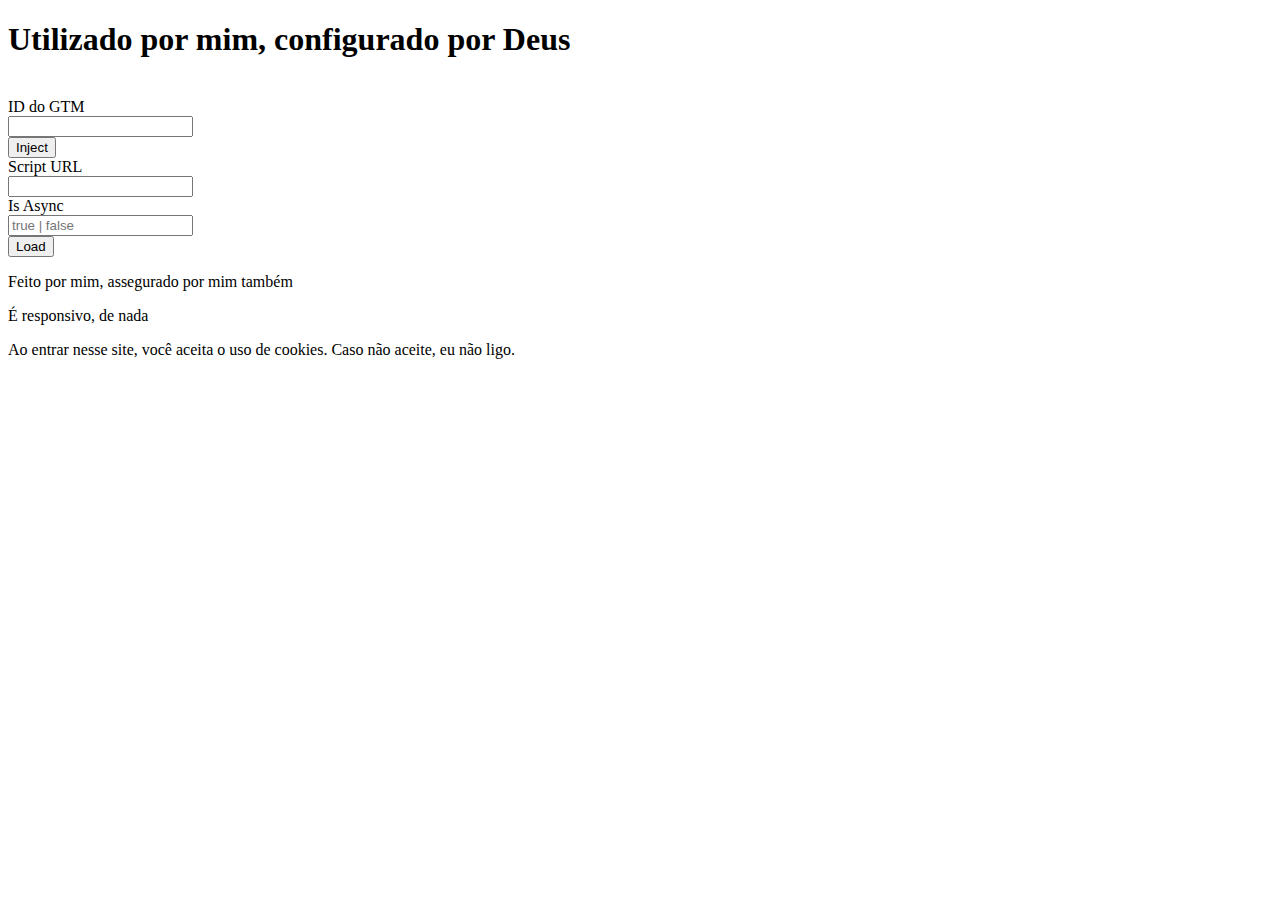
==== index.html @ 84e954cb "Removed image" ====
<!DOCTYPE html>

<head>
  <meta name="viewport" content="width=device-width, initial-scale=1.0">
  <title>
    Website cabuloso
  </title>
  <script src="scripts/main.js"></script>
  <link
    rel="stylesheet"
    href="https://stackpath.bootstrapcdn.com/bootstrap/4.1.3/css/bootstrap.min.css"
    integrity="sha384-MCw98/SFnGE8fJT3GXwEOngsV7Zt27NXFoaoApmYm81iuXoPkFOJwJ8ERdknLPMO"
    crossorigin="anonymous"
  />
</head>

<body>
  <div class="container">
    <h1>Utilizado por mim, configurado por Deus</h1>
    <br />
    <div class="row">
      <div class="col">
        <div class="input-group mb-3">
          <div class="input-group-prepend">
            <span class="input-group-text" id="inputGroup-sizing-default"
              >ID do GTM</span
            >
          </div>
          <input
            type="text"
            id="gtmId"
            class="form-control"
            aria-label="ID do GTM"
            aria-describedby="inputGroup-sizing-default"
          />
        </div>
        <button
          class="btn btn-warning"
          id="gtmInject"
          type="button"
          onclick="inject()"
        >
          Inject
        </button>
      </div>
      <div class="col">
        <div class="input-group mb-3">
          <div class="input-group-prepend">
            <span class="input-group-text" id="inputGroup-sizing-default"
              >Script URL</span
            >
          </div>
          <input
            type="text"
            class="form-control"
            id="scriptSrc"
            aria-label="Script URL"
            aria-describedby="inputGroup-sizing-default"
          />
        </div>
        <div class="input-group mb-3">
          <div class="input-group-prepend">
            <span class="input-group-text" id="inputGroup-sizing-default"
              >Is Async
            </span>
          </div>
          <input
            type="text"
            class="form-control"
            aria-label="Async"
            aria-describedby="inputGroup-sizing-default"
            placeholder="true | false"
          />
        </div>
        <button
          class="btn btn-warning"
          id="scriptAsync"
          type="button"
          onclick="load()"
        >
          Load
        </button>
      </div>
    </div>
  </div>
</body>

<footer>
  <p>
    Feito por mim, assegurado por mim também
  </p>
  <p>
    É responsivo, de nada
  </p>
  <p>
    Ao entrar nesse site, você aceita o uso de cookies. Caso não aceite, eu não ligo.
  </p>
  
  <!--
    <img class="img-fluid" src="./styles/images/coronga.png" alt="Fora Corona" width="600">
  <div>
    <h3>
      Lista de sites úteis:
    </h3>
    <div>
      <a href="https://gepeto.ga?utm_source=me_paga&utm_medium=pelo_acesso">Site do Gepeto</a>
    </div>
    <div>
      <a href="https://inhame.ga?utm_source=me_paga&utm_medium=pelo_acesso">Site do Inhame</a>
    </div>
    <div>
      <a href="http://lilian.ga?utm_source=me_paga&utm_medium=pelo_acesso">Site da Lílian</a>
    </div>
  </div> -->
</footer>
</html>
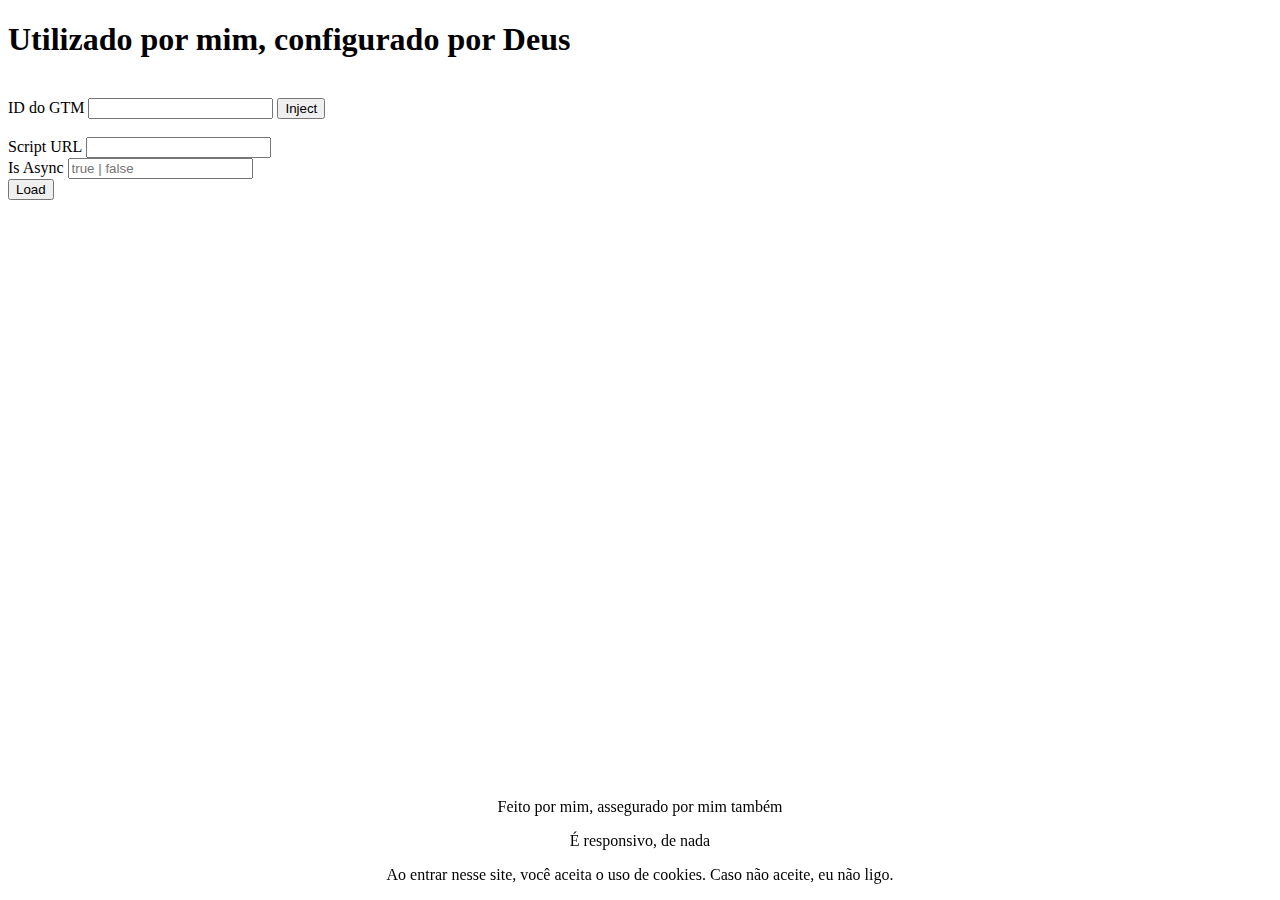
==== commit 4e090e96: "No CSS" ====
--- a/index.html
+++ b/index.html
@@ -1,116 +1,49 @@
 <!DOCTYPE html>
 
 <head>
-  <meta name="viewport" content="width=device-width, initial-scale=1.0">
+  <meta name="viewport" content="width=device-width, initial-scale=1.0" />
   <title>
-    Website cabuloso
+    Testing Area
   </title>
   <script src="scripts/main.js"></script>
-  <link
-    rel="stylesheet"
-    href="https://stackpath.bootstrapcdn.com/bootstrap/4.1.3/css/bootstrap.min.css"
-    integrity="sha384-MCw98/SFnGE8fJT3GXwEOngsV7Zt27NXFoaoApmYm81iuXoPkFOJwJ8ERdknLPMO"
-    crossorigin="anonymous"
-  />
+  <link rel="stylesheet" href="./styles/style.css">
 </head>
 
 <body>
-  <div class="container">
-    <h1>Utilizado por mim, configurado por Deus</h1>
+  <h1>Utilizado por mim, configurado por Deus</h1>
+  <br />
+
+  <span>ID do GTM</span>
+
+  <input type="text" id="gtmId" />
+  <button id="gtmInject" type="button" onclick="inject()">
+    Inject
+  </button>
+
+  <br /><br />
+  <div>
+    <span>Script URL</span>
+    <input type="text" id="scriptSrc" />
     <br />
-    <div class="row">
-      <div class="col">
-        <div class="input-group mb-3">
-          <div class="input-group-prepend">
-            <span class="input-group-text" id="inputGroup-sizing-default"
-              >ID do GTM</span
-            >
-          </div>
-          <input
-            type="text"
-            id="gtmId"
-            class="form-control"
-            aria-label="ID do GTM"
-            aria-describedby="inputGroup-sizing-default"
-          />
-        </div>
-        <button
-          class="btn btn-warning"
-          id="gtmInject"
-          type="button"
-          onclick="inject()"
-        >
-          Inject
-        </button>
-      </div>
-      <div class="col">
-        <div class="input-group mb-3">
-          <div class="input-group-prepend">
-            <span class="input-group-text" id="inputGroup-sizing-default"
-              >Script URL</span
-            >
-          </div>
-          <input
-            type="text"
-            class="form-control"
-            id="scriptSrc"
-            aria-label="Script URL"
-            aria-describedby="inputGroup-sizing-default"
-          />
-        </div>
-        <div class="input-group mb-3">
-          <div class="input-group-prepend">
-            <span class="input-group-text" id="inputGroup-sizing-default"
-              >Is Async
-            </span>
-          </div>
-          <input
-            type="text"
-            class="form-control"
-            aria-label="Async"
-            aria-describedby="inputGroup-sizing-default"
-            placeholder="true | false"
-          />
-        </div>
-        <button
-          class="btn btn-warning"
-          id="scriptAsync"
-          type="button"
-          onclick="load()"
-        >
-          Load
-        </button>
-      </div>
-    </div>
+
+    <span>Is Async </span>
+
+    <input type="text" placeholder="true | false" />
   </div>
+  <button type="button" onclick="load()">
+    Load
+  </button>
+
+  <div class="footer">
+    <p>
+      Feito por mim, assegurado por mim também
+    </p>
+    <p>
+      É responsivo, de nada
+    </p>
+    <p>
+      Ao entrar nesse site, você aceita o uso de cookies. Caso não aceite, eu
+      não ligo.
+    </p>
+  </footer>
 </body>
-
-<footer>
-  <p>
-    Feito por mim, assegurado por mim também
-  </p>
-  <p>
-    É responsivo, de nada
-  </p>
-  <p>
-    Ao entrar nesse site, você aceita o uso de cookies. Caso não aceite, eu não ligo.
-  </p>
-  
-  <!--
-    <img class="img-fluid" src="./styles/images/coronga.png" alt="Fora Corona" width="600">
-  <div>
-    <h3>
-      Lista de sites úteis:
-    </h3>
-    <div>
-      <a href="https://gepeto.ga?utm_source=me_paga&utm_medium=pelo_acesso">Site do Gepeto</a>
-    </div>
-    <div>
-      <a href="https://inhame.ga?utm_source=me_paga&utm_medium=pelo_acesso">Site do Inhame</a>
-    </div>
-    <div>
-      <a href="http://lilian.ga?utm_source=me_paga&utm_medium=pelo_acesso">Site da Lílian</a>
-    </div>
-  </div> -->
-</footer>
-</html>
--- a/styles/style.css
+++ b/styles/style.css
@@ -0,0 +1,8 @@
+.footer {
+  position: fixed;
+  left: 0;
+  bottom: 0;
+  width: 100%;
+  color: black;
+  text-align: center;
+}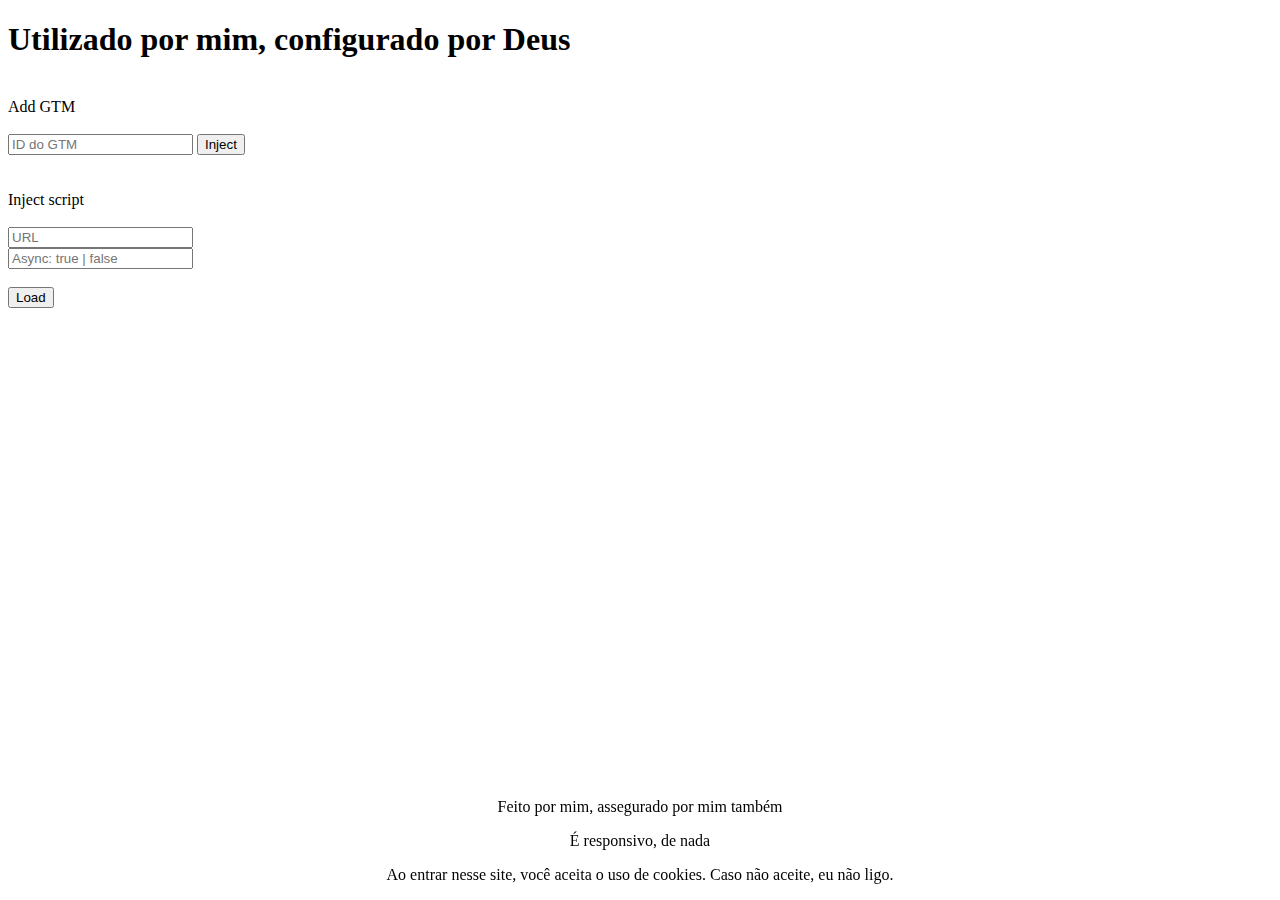
==== commit 95f6209e: "Simplified design" ====
--- a/index.html
+++ b/index.html
@@ -12,24 +12,22 @@
 <body>
   <h1>Utilizado por mim, configurado por Deus</h1>
   <br />
-
-  <span>ID do GTM</span>
-
-  <input type="text" id="gtmId" />
+<div>Add GTM</div><br>
+  <input type="text" id="gtmId" placeholder="ID do GTM"/>
   <button id="gtmInject" type="button" onclick="inject()">
     Inject
   </button>
 
-  <br /><br />
+  <br /><br /><br>
   <div>
-    <span>Script URL</span>
-    <input type="text" id="scriptSrc" />
+    Inject script
+  </div>
+  <br>
+  <div>
+    <input type="text" id="scriptSrc" placeholder="URL" />
     <br />
-
-    <span>Is Async </span>
-
-    <input type="text" placeholder="true | false" />
-  </div>
+    <input type="text" placeholder="Async: true | false" />
+  </div><br>
   <button type="button" onclick="load()">
     Load
   </button>
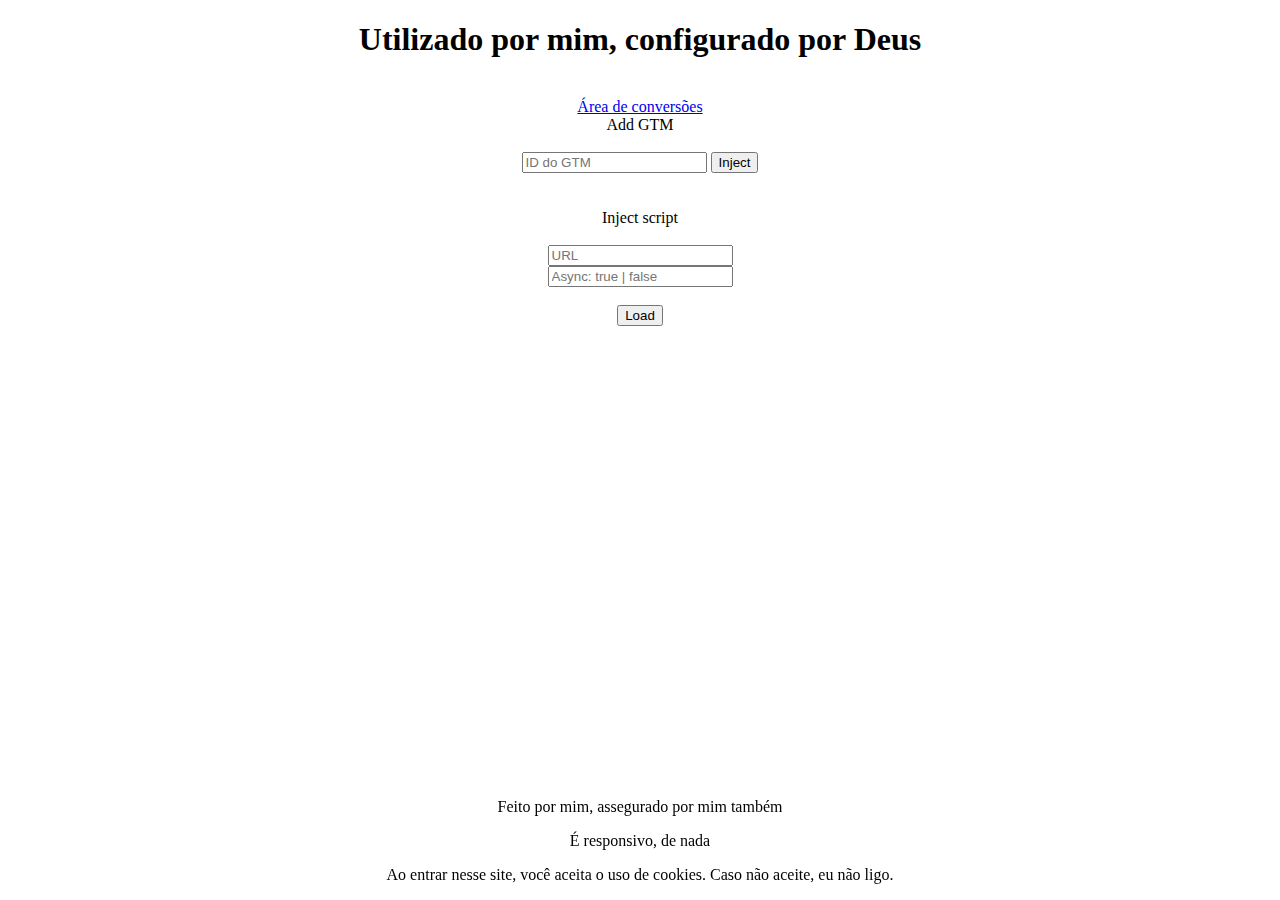
==== commit 3cbb32e9: "Added link to test area" ====
--- a/index.html
+++ b/index.html
@@ -12,6 +12,9 @@
 <body>
   <h1>Utilizado por mim, configurado por Deus</h1>
   <br />
+  <div>
+    <a href="teste/index.html">Área de conversões</a>
+  </div>
 <div>Add GTM</div><br>
   <input type="text" id="gtmId" placeholder="ID do GTM"/>
   <button id="gtmInject" type="button" onclick="inject()">
--- a/styles/style.css
+++ b/styles/style.css
@@ -5,4 +5,7 @@
   width: 100%;
   color: black;
   text-align: center;
+}
+body {
+  text-align: center;
 }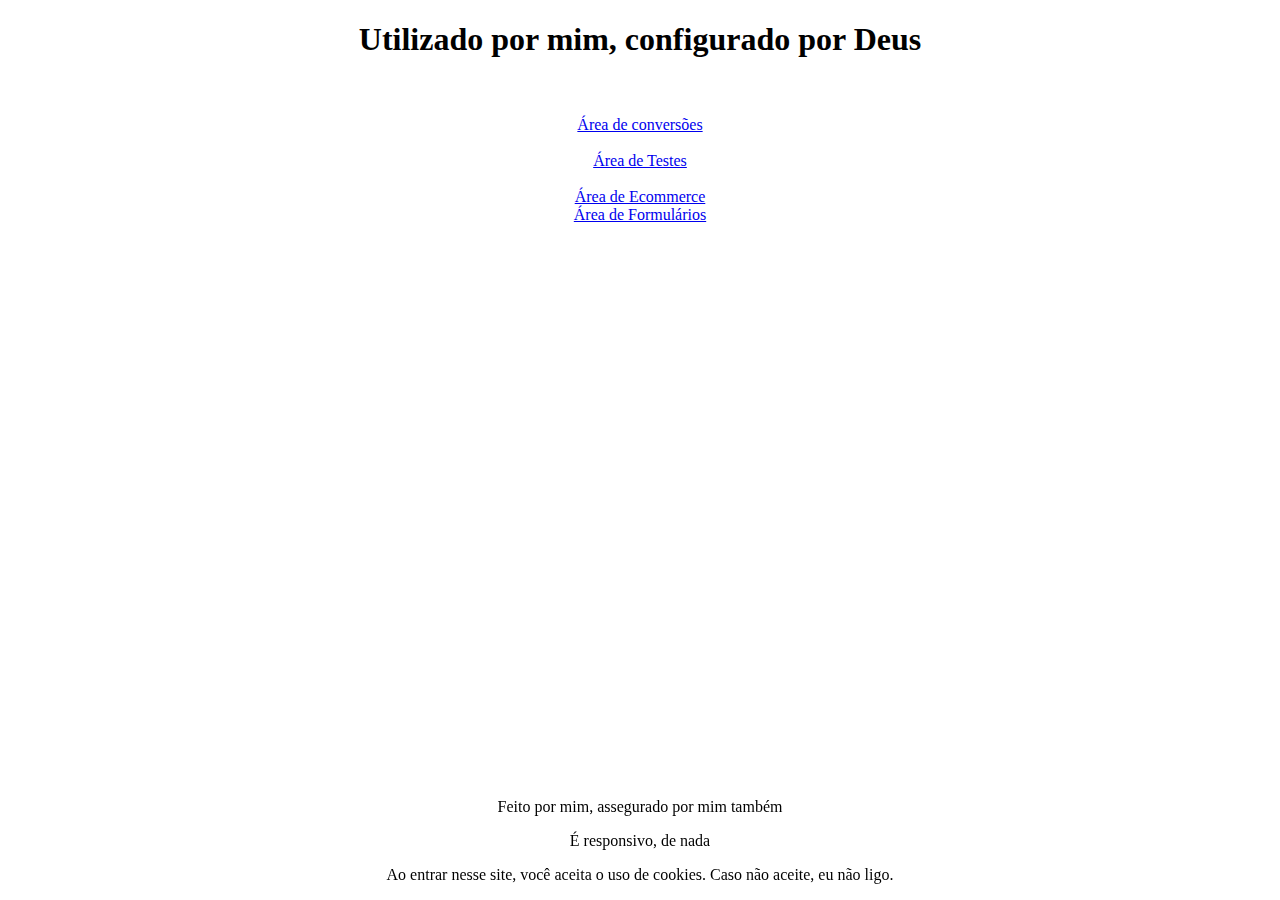
==== commit d349e70e: "Added forms area" ====
--- a/index.html
+++ b/index.html
@@ -6,34 +6,27 @@
     Testing Area
   </title>
   <script src="scripts/main.js"></script>
-  <link rel="stylesheet" href="./styles/style.css">
+  <link rel="stylesheet" href="styles/style.css">
 </head>
 
 <body>
   <h1>Utilizado por mim, configurado por Deus</h1>
   <br />
+  <br>
   <div>
-    <a href="teste/index.html">Área de conversões</a>
-  </div>
-<div>Add GTM</div><br>
-  <input type="text" id="gtmId" placeholder="ID do GTM"/>
-  <button id="gtmInject" type="button" onclick="inject()">
-    Inject
-  </button>
-
-  <br /><br /><br>
-  <div>
-    Inject script
+    <a href="/conversion-area/">Área de conversões</a>
   </div>
   <br>
   <div>
-    <input type="text" id="scriptSrc" placeholder="URL" />
-    <br />
-    <input type="text" placeholder="Async: true | false" />
-  </div><br>
-  <button type="button" onclick="load()">
-    Load
-  </button>
+    <a href="/testing-area/">Área de Testes</a>
+  </div>
+  <br>
+  <div>
+    <a href="/ecommerce-area/">Área de Ecommerce</a>
+  </div>
+  <div>
+    <a href="/forms-area/">Área de Formulários</a>
+  </div>
 
   <div class="footer">
     <p>
@@ -46,5 +39,6 @@
       Ao entrar nesse site, você aceita o uso de cookies. Caso não aceite, eu
       não ligo.
     </p>
-  </footer>
+  </div>
 </body>
+</html>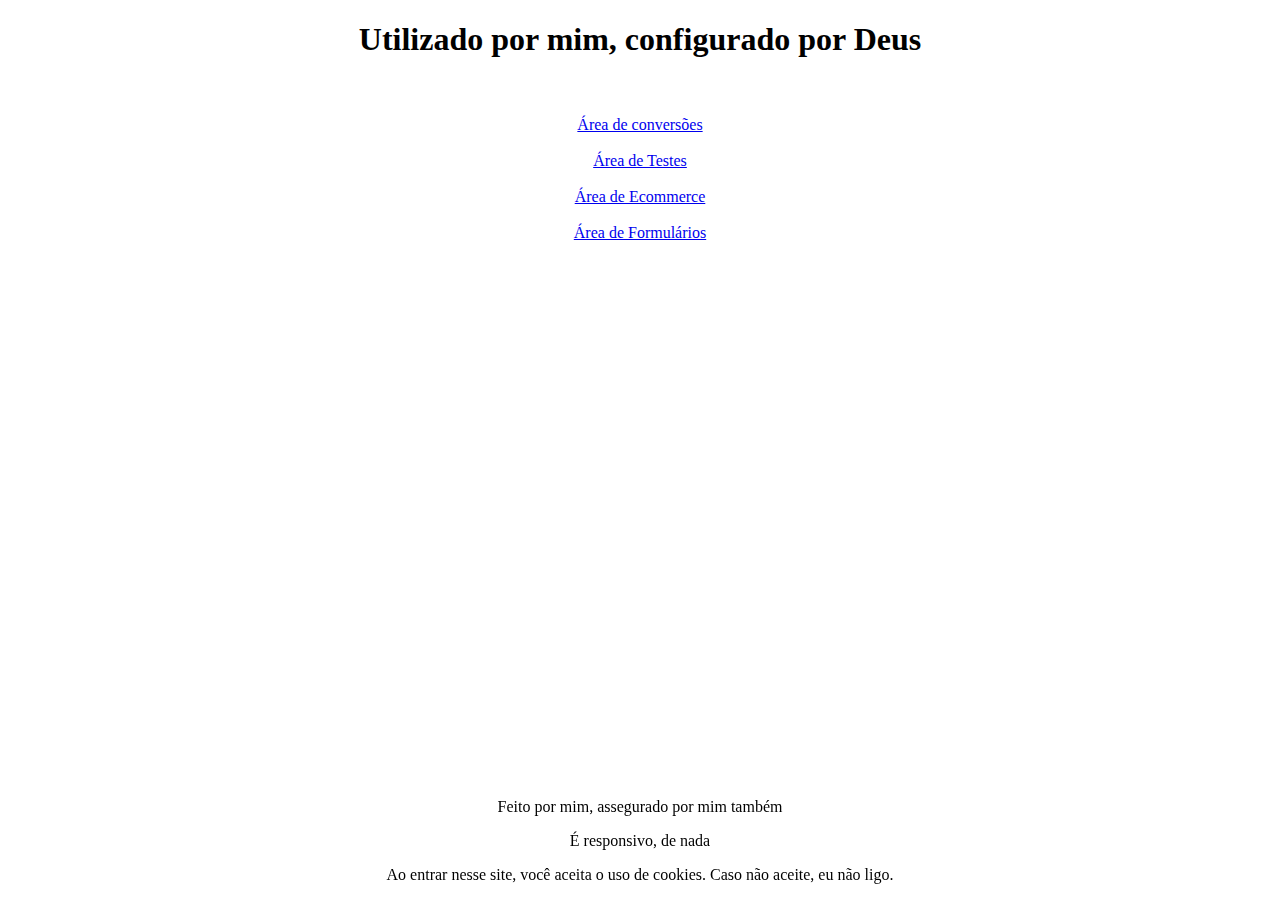
==== commit d189af70: "Minor fixes" ====
--- a/index.html
+++ b/index.html
@@ -24,6 +24,7 @@
   <div>
     <a href="/ecommerce-area/">Área de Ecommerce</a>
   </div>
+  <br>
   <div>
     <a href="/forms-area/">Área de Formulários</a>
   </div>
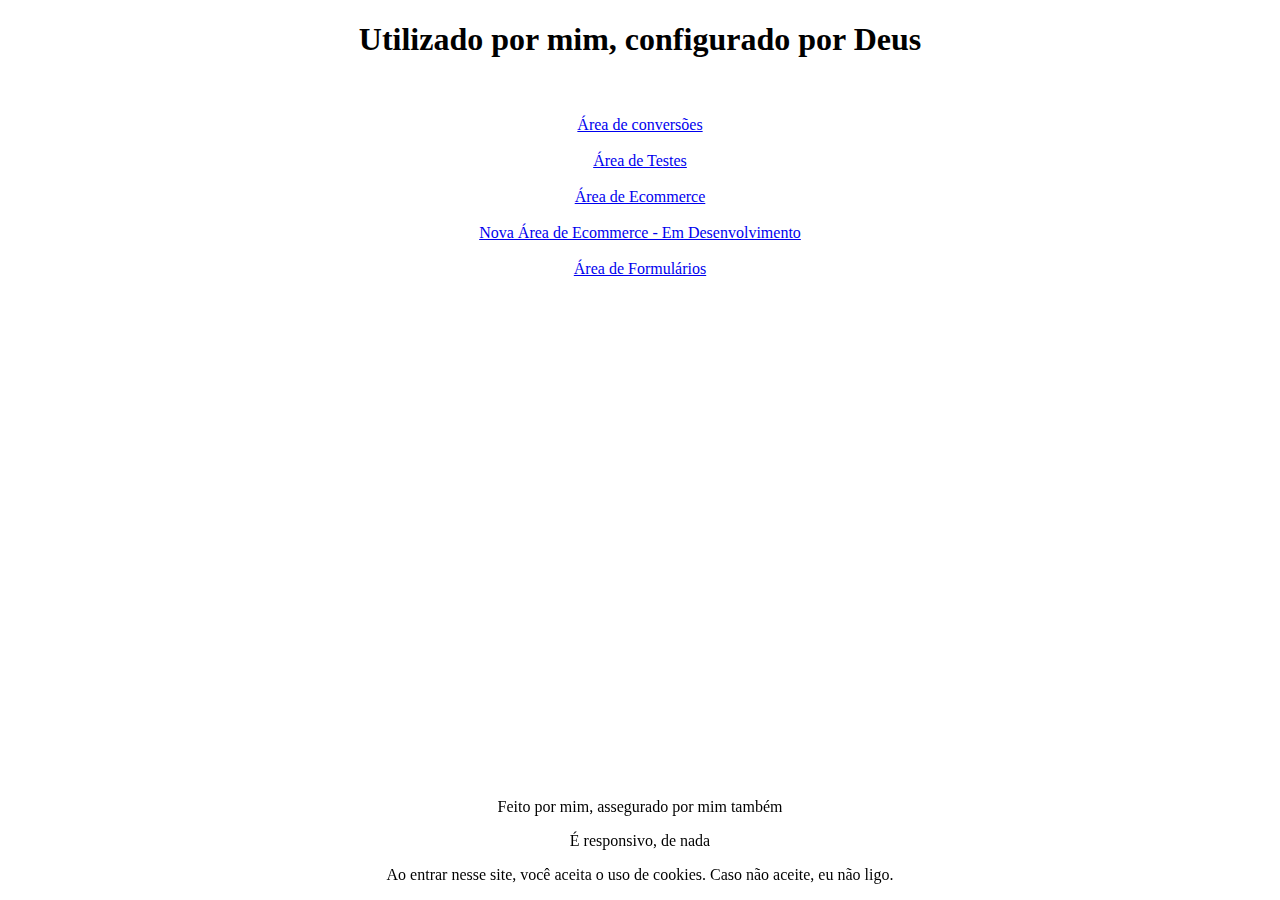
==== commit 834ae4ad: "novo ecommerce" ====
--- a/index.html
+++ b/index.html
@@ -26,6 +26,10 @@
   </div>
   <br>
   <div>
+    <a href="/ecommerce2/">Nova Área de Ecommerce - Em Desenvolvimento</a>
+  </div>
+  <br>
+  <div>
     <a href="/forms-area/">Área de Formulários</a>
   </div>
 
